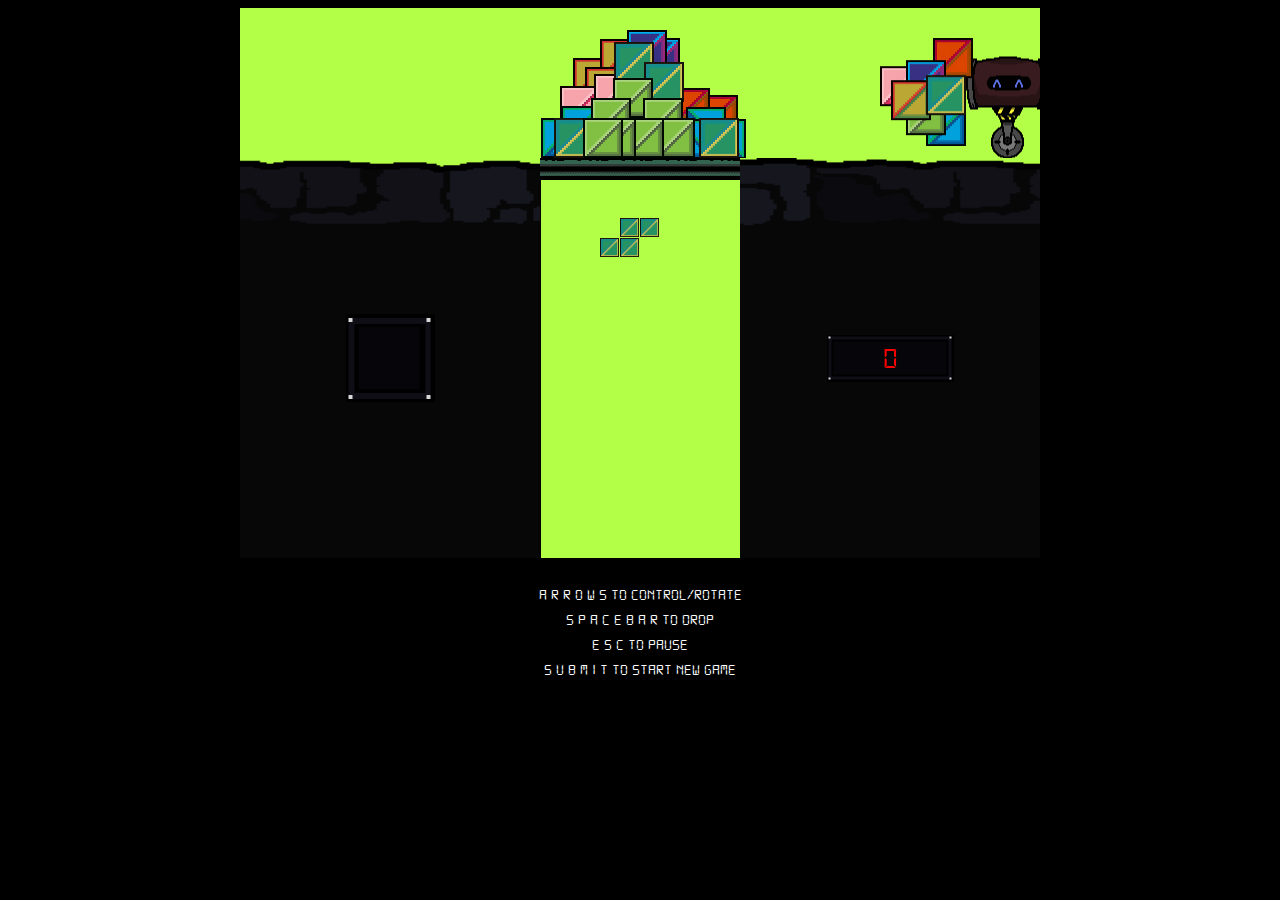
==== ingame.html @ fb57db85 "Com login" ====
<!DOCTYPE html>
<html>

<head>
    <meta charset="utf-8">
    <title>Tetroys</title>
    <link rel='stylesheet' href='tetroys.css'>
</head>
<body style="background-color: black">
    <div id="pauseText" class=""></div>
    <div id="pauseBack" class=""></div>

    <center>
    <div id="top">
        <canvas id="topcanvas" width="800px" height="150px"></canvas>
    </div>
    </center>
    <div id=middle>
        <div id="left">
            <canvas id="leftcanvas" width="300px" height="400px"></canvas>
        </div>
        <div id = "board">
            <canvas id="main" width='200' height='400'></canvas>
        </div>
        <div id="right">
            <canvas id="rightcanvas" width="300px" height="400px"></canvas>
        </div>
    </div>
    <div style="font-family: DS-DIGI; text-align: center; color:white; line-height: 25px;">
        <br>
        A R R O W S to control/rotate <br>
        S P A C E B A R to drop <br>
        E S C to Pause <br>
        S U B M I T to Start new Game
    </div>
    
    <div
        class="fb-like"
        data-share="true"
        data-width="450"
        data-show-faces="true">
    </div>

    <script src='scripts/classes.js'></script>
    <script src='scripts/objects.js'></script>
    <script src='scripts/tetroys.js'></script>
</body>

</html>
---- tetroys.css ----
@font-face{
  font-family: DS-DIGI;
  src: url('assets/fonts/ds_digital/DS-DIGI.TTF');
}

.front-Text{
  position: absolute;
  left: 0px;
  top: 0; 
  width: 100%;
  height: 100%;
  margin:0;
	padding:0;
  z-index:100;
  color: black;
  font-family: DS-DIGI;
  font-size: 50px;
  text-align: center;
  text-shadow: 2px 2px 5px red;
}

.front-Fundo{
  position: absolute;
  left: 0px;
  top: 0; 
  width: 100%;
  height: 100%;
  margin:0;
	padding:0;
  z-index:1;
  opacity: 0.8  ;
  background-color: blueviolet;
}

#top{
  width: 800px;
  height: 150px;
  text-align: center;
  clear: both;
}

#middle{
  justify-content: center;
  display: flex;
}

#board{
  width: 200px;
  height: 400px;
}

#right{
  width: 300px;
  height: 400px;
}

#left{
  width: 300px;
  height: 400px;
}

#score{
  background-color: blueviolet;
}
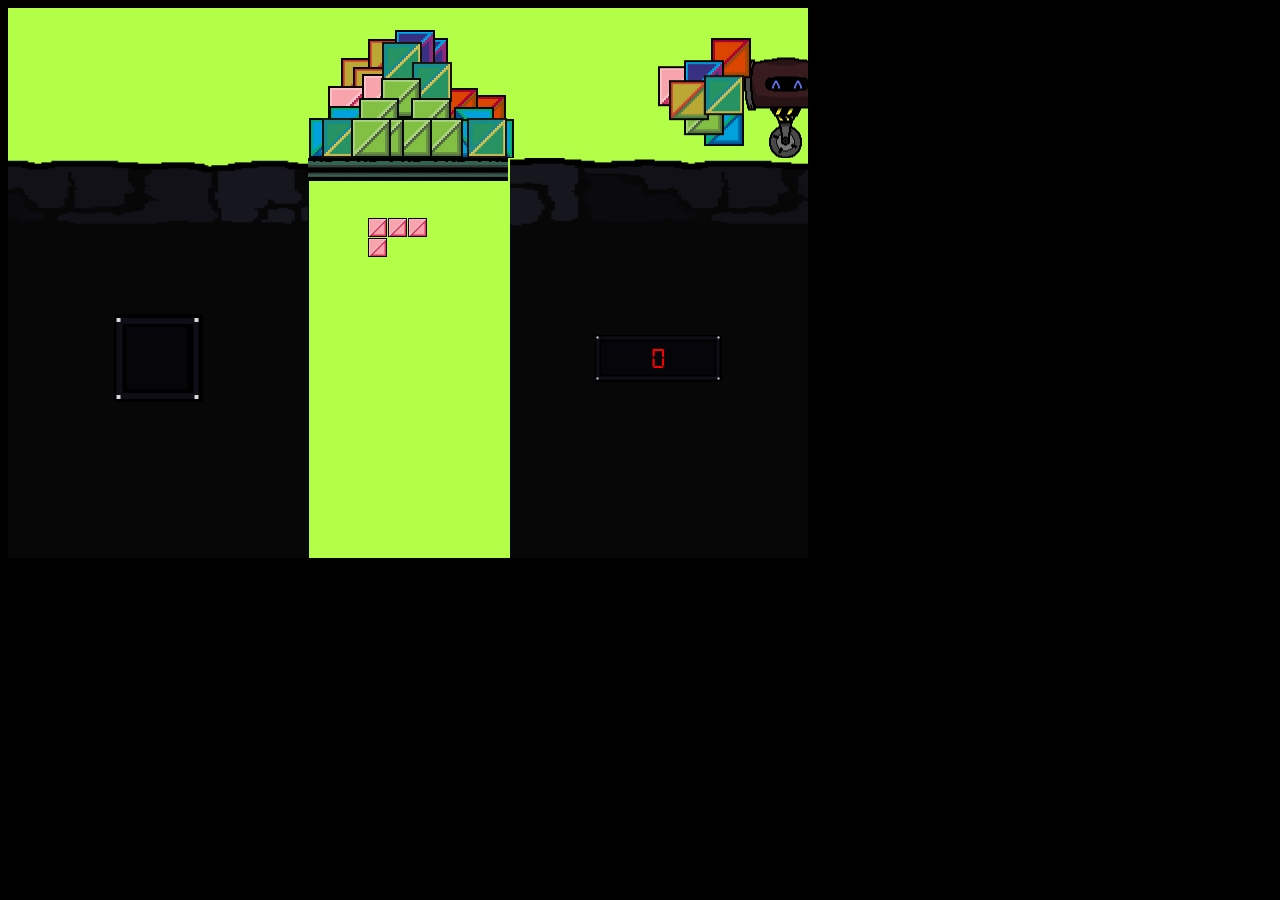
==== commit b9ee6e44: "unifcacao dos canvas (WIP)" ====
--- a/ingame.html
+++ b/ingame.html
@@ -16,14 +16,8 @@
     </div>
     </center>
     <div id=middle>
-        <div id="left">
-            <canvas id="leftcanvas" width="300px" height="400px"></canvas>
-        </div>
         <div id = "board">
-            <canvas id="main" width='200' height='400'></canvas>
-        </div>
-        <div id="right">
-            <canvas id="rightcanvas" width="300px" height="400px"></canvas>
+            <canvas id="main" width='800' height='550'></canvas>
         </div>
     </div>
     <div style="font-family: DS-DIGI; text-align: center; color:white; line-height: 25px;">
--- a/tetroys.css
+++ b/tetroys.css
@@ -33,6 +33,7 @@
 }
 
 #top{
+  position: absolute;  
   width: 800px;
   height: 150px;
   text-align: center;
@@ -40,22 +41,14 @@
 }
 
 #middle{
+  position: absolute;
   justify-content: center;
   display: flex;
 }
 
 #board{
+  position: relative;
   width: 200px;
-  height: 400px;
-}
-
-#right{
-  width: 300px;
-  height: 400px;
-}
-
-#left{
-  width: 300px;
   height: 400px;
 }
 
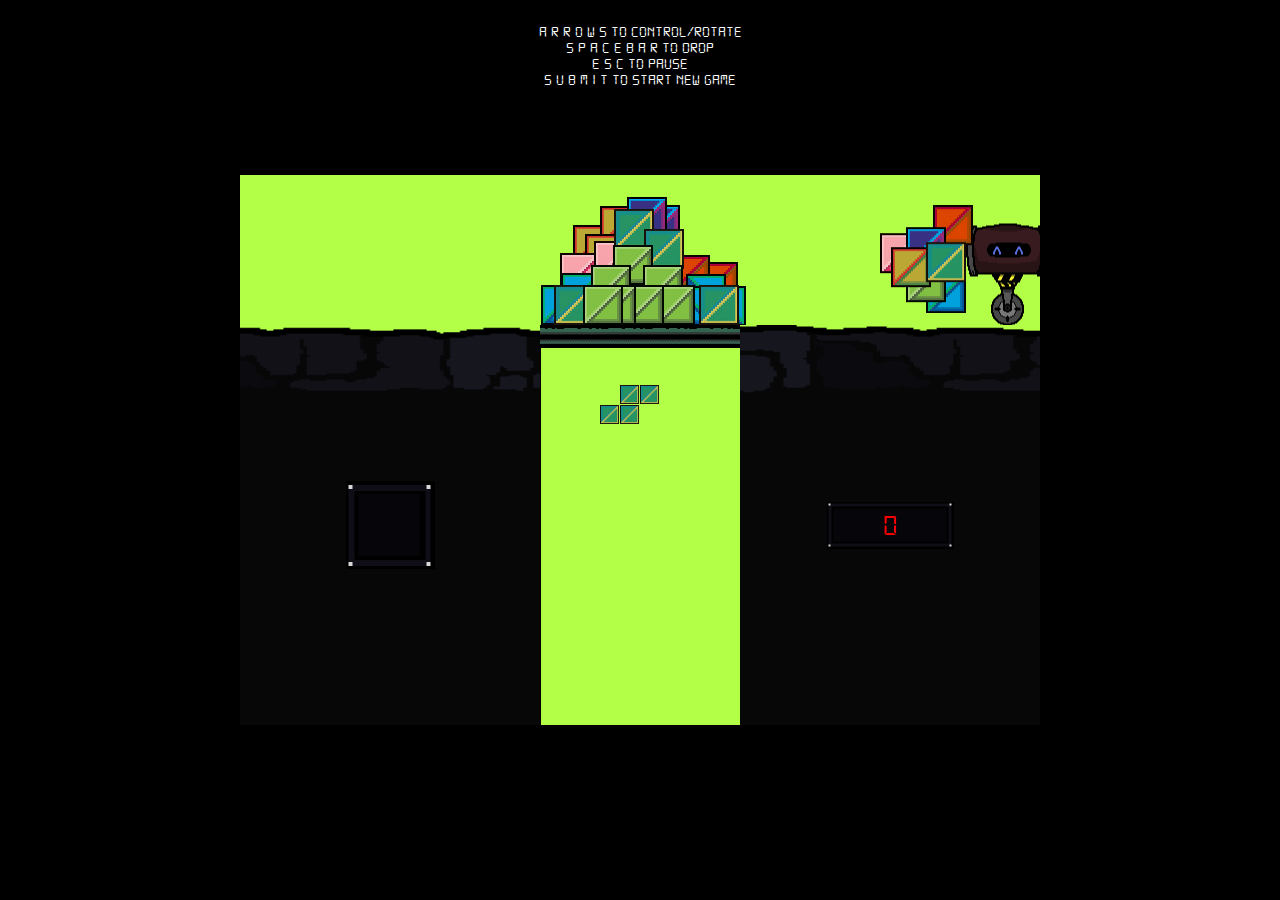
==== commit ed5b095a: "atualizacao de score automatica" ====
--- a/ingame.html
+++ b/ingame.html
@@ -5,34 +5,34 @@
     <meta charset="utf-8">
     <title>Tetroys</title>
     <link rel='stylesheet' href='tetroys.css'>
+    <script src="http://ajax.googleapis.com/ajax/libs/jquery/1.11.1/jquery.min.js"></script>
+    <script src="js/SessionHandler.js"></script>
 </head>
+
 <body style="background-color: black">
+
+    <div id="profile">
+        <label id="name"></label>
+        <label id="high_score"></label>
+    </div>
+
+    <script src="js/ProfileLoader.js"></script>
+
     <div id="pauseText" class=""></div>
     <div id="pauseBack" class=""></div>
 
-    <center>
-    <div id="top">
-        <canvas id="topcanvas" width="800px" height="150px"></canvas>
+    <div id="board">
+        <canvas id="main" width='800' height='550'></canvas>
     </div>
-    </center>
-    <div id=middle>
-        <div id = "board">
-            <canvas id="main" width='800' height='550'></canvas>
-        </div>
+
+    <div id="comandos">
+        <br> A R R O W S to control/rotate
+        <br> S P A C E B A R to drop
+        <br> E S C to Pause
+        <br> S U B M I T to Start new Game
     </div>
-    <div style="font-family: DS-DIGI; text-align: center; color:white; line-height: 25px;">
-        <br>
-        A R R O W S to control/rotate <br>
-        S P A C E B A R to drop <br>
-        E S C to Pause <br>
-        S U B M I T to Start new Game
-    </div>
-    
-    <div
-        class="fb-like"
-        data-share="true"
-        data-width="450"
-        data-show-faces="true">
+
+    <div class="fb-like" data-share="true" data-width="450" data-show-faces="true">
     </div>
 
     <script src='scripts/classes.js'></script>
@@ -40,4 +40,4 @@
     <script src='scripts/tetroys.js'></script>
 </body>
 
-</html>
+</html>--- a/tetroys.css
+++ b/tetroys.css
@@ -32,24 +32,27 @@
   background-color: blueviolet;
 }
 
-#top{
-  position: absolute;  
+#board{
   width: 800px;
-  height: 150px;
-  text-align: center;
-  clear: both;
+  height: 550px;
+  position: fixed;
+  top: 50%;
+  left: 50%;
+  transform: translate(-50%, -50%);
 }
 
-#middle{
-  position: absolute;
-  justify-content: center;
-  display: flex;
+#comandos{
+  position:relative;
+  font-family: DS-DIGI;
+  text-align: center;
+  color:white; 
 }
 
-#board{
-  position: relative;
-  width: 200px;
-  height: 400px;
+#profile{
+  position:absolute;
+  font-family: DS-DIGI;
+  text-align: center;
+  color:white; 
 }
 
 #score{
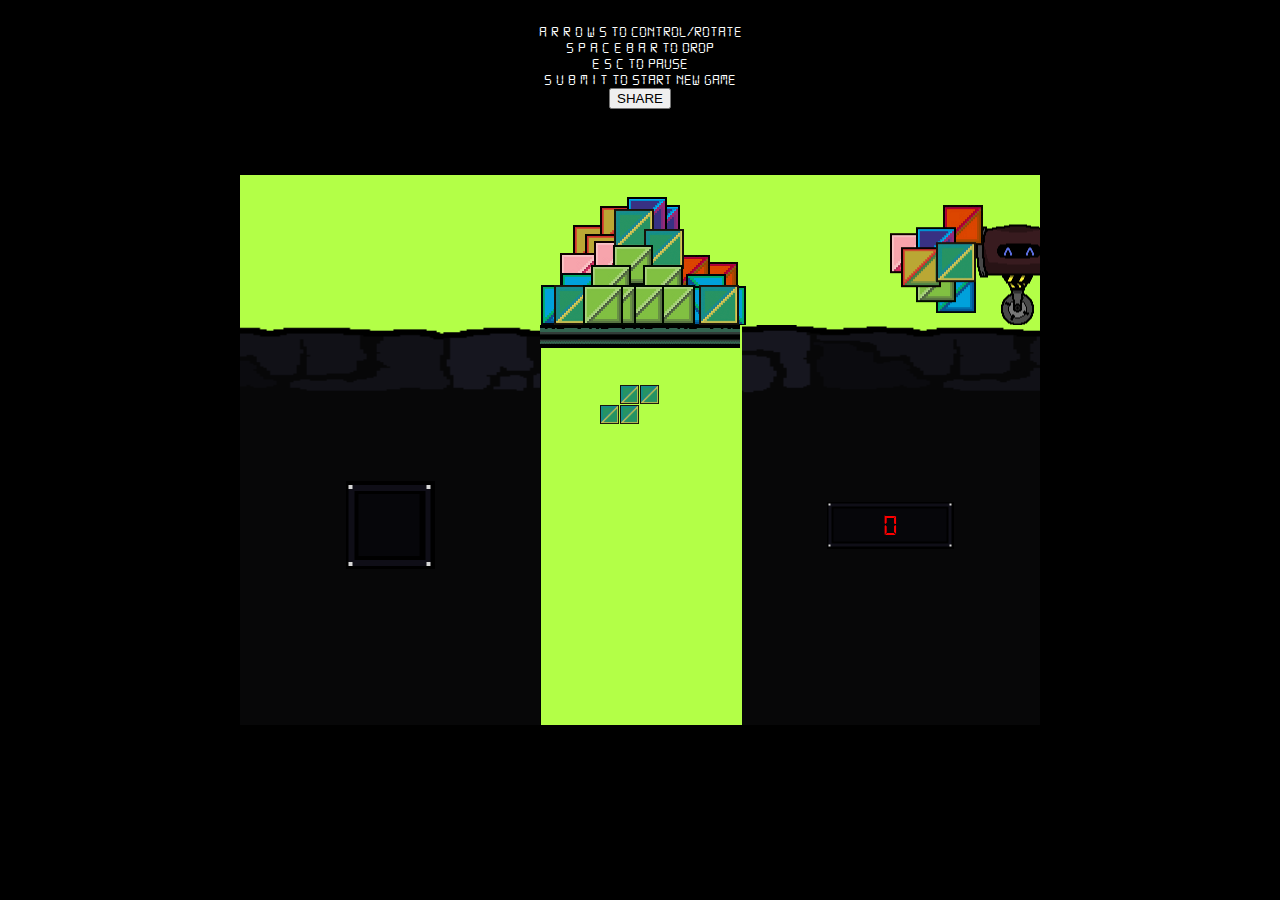
==== commit 5fea2f6a: "tudo funcionando" ====
--- a/ingame.html
+++ b/ingame.html
@@ -13,7 +13,13 @@
 
     <div id="profile">
         <label id="name"></label>
+        <br>
         <label id="high_score"></label>
+        <br>
+        <br>
+        <div id = "rank">
+            
+        </div>
     </div>
 
     <script src="js/ProfileLoader.js"></script>
@@ -30,6 +36,7 @@
         <br> S P A C E B A R to drop
         <br> E S C to Pause
         <br> S U B M I T to Start new Game
+        <br> <button onclick="share()">SHARE</button>
     </div>
 
     <div class="fb-like" data-share="true" data-width="450" data-show-faces="true">
--- a/tetroys.css
+++ b/tetroys.css
@@ -55,6 +55,12 @@
   color:white; 
 }
 
+#rank_panel {
+  font-family: DS-DIGI;
+  text-align: center;
+  color:white; 
+}
+
 #score{
   background-color: blueviolet;
 }